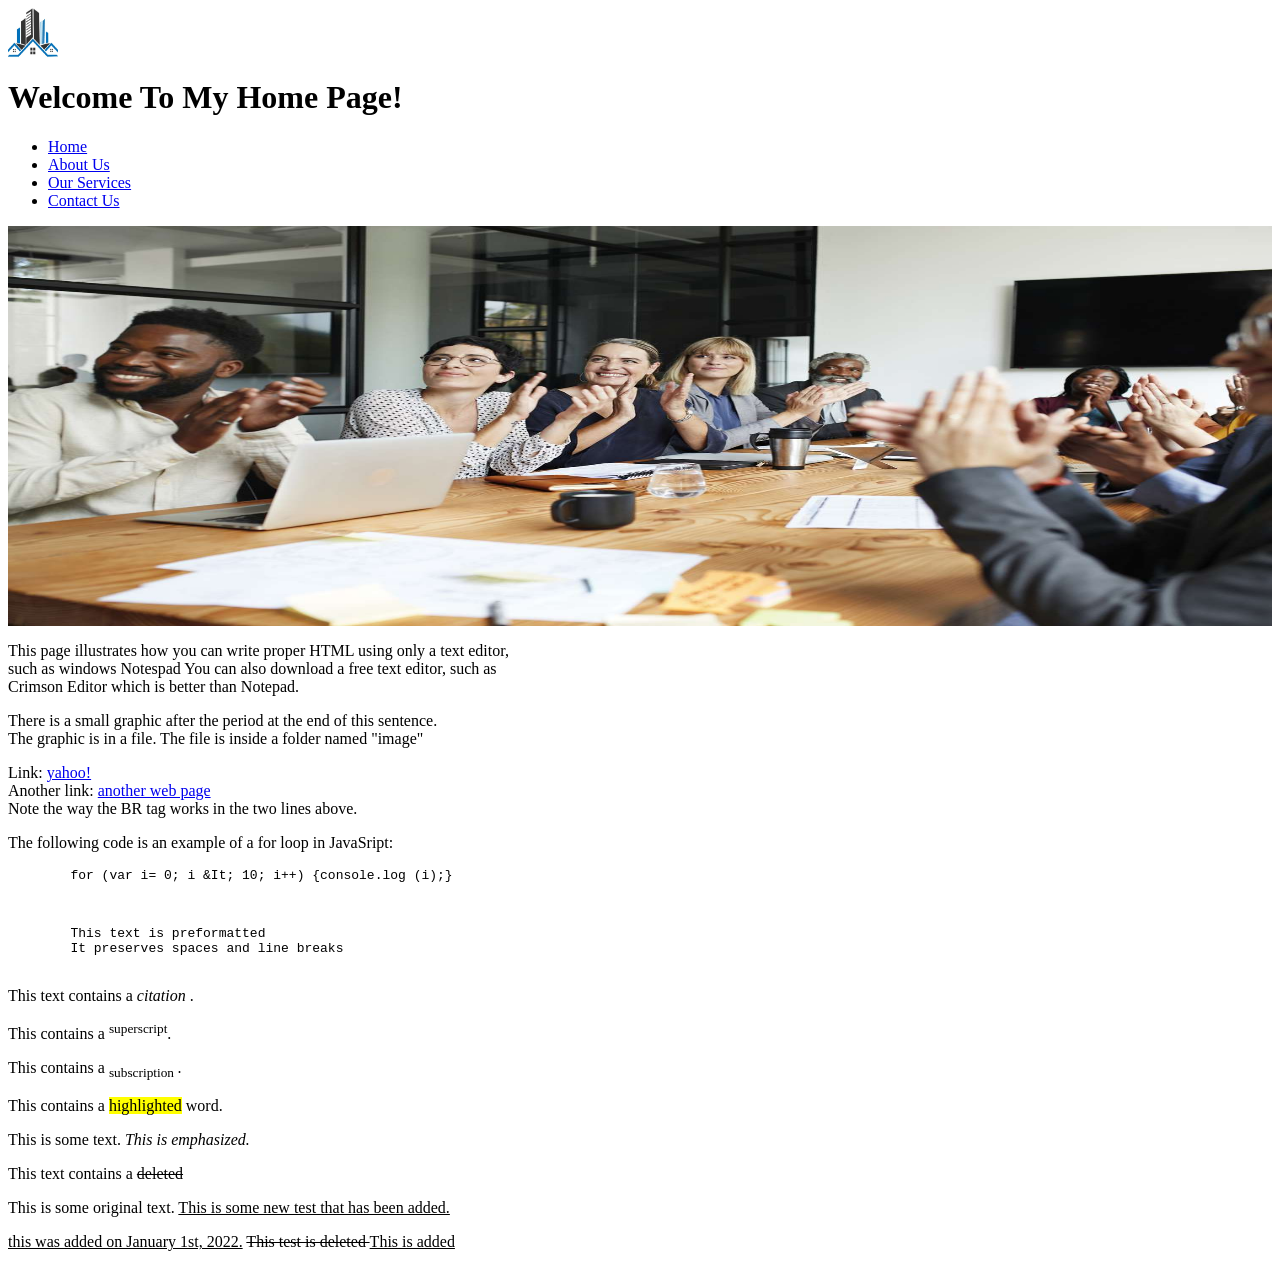
==== index.html @ 841957e7 "clean version" ====
<html>
    <head>
        <title> home page </title>
    </head>
        <body>
<img src="com logo.jpg" alt="Company Logo " width="50px" height="50px">    
    <h1> Welcome To My Home Page!</h1>  
<nav>
  <ul>
    <li><a href="index.html">Home</a></li>
    <li><a href="about.html">About Us</a></li>
    <li><a href="services.html">Our Services</a></li>
    <li><a href="contact.html">Contact Us</a></li>
  </ul>
</nav>
    <img src="com pics.jpg" alt="Company Picture " width="100%" height="400px">
    </ul>    
    <p> This page illustrates how you can write proper HTML using only a text editor,<br /> such as windows Notespad You can also download a free text editor, such as <br /> Crimson Editor which is better than Notepad. </p>
      
    <p> There is a small graphic after the period at the end of this sentence. <br /> The graphic is in a file. The file is inside a folder named "image" </p>

    <p> 
        Link: <a href="https://yahoo.com"> yahoo!</a><br> Another link: <a href="#">another web page</a> <br>
        Note the way the BR tag works in the two lines above.

    </p>

    <p> The following code is an example of a for loop in JavaSript:</p>
    
    <pre>
        for (var i= 0; i &It; 10; i++) {console.log (i);}

    </pre>

    <pre>
        This text is preformatted       
        It preserves spaces and line breaks 
    </pre>

    <p>This text contains a <cite> citation 
</cite>.</p>

   <p> This contains a <sup>superscript</sup>.</p>
   <p> This contains a <sub> subscription </sub>.</p>
   <p> This contains a <mark> highlighted</mark> word.</p>
   <p> This is some text. <em>This is emphasized. </em></p>
   <p> This text contains a <del> deleted </del></p>
   <p> This is some original text. <ins> This is some new test that has been added. </ins></p>
   <p><ins> this was added on January 1st, 2022.</ins> <del> This test is deleted </del> <ins> This is added </ins></p>


    </body>
   
        
</html>
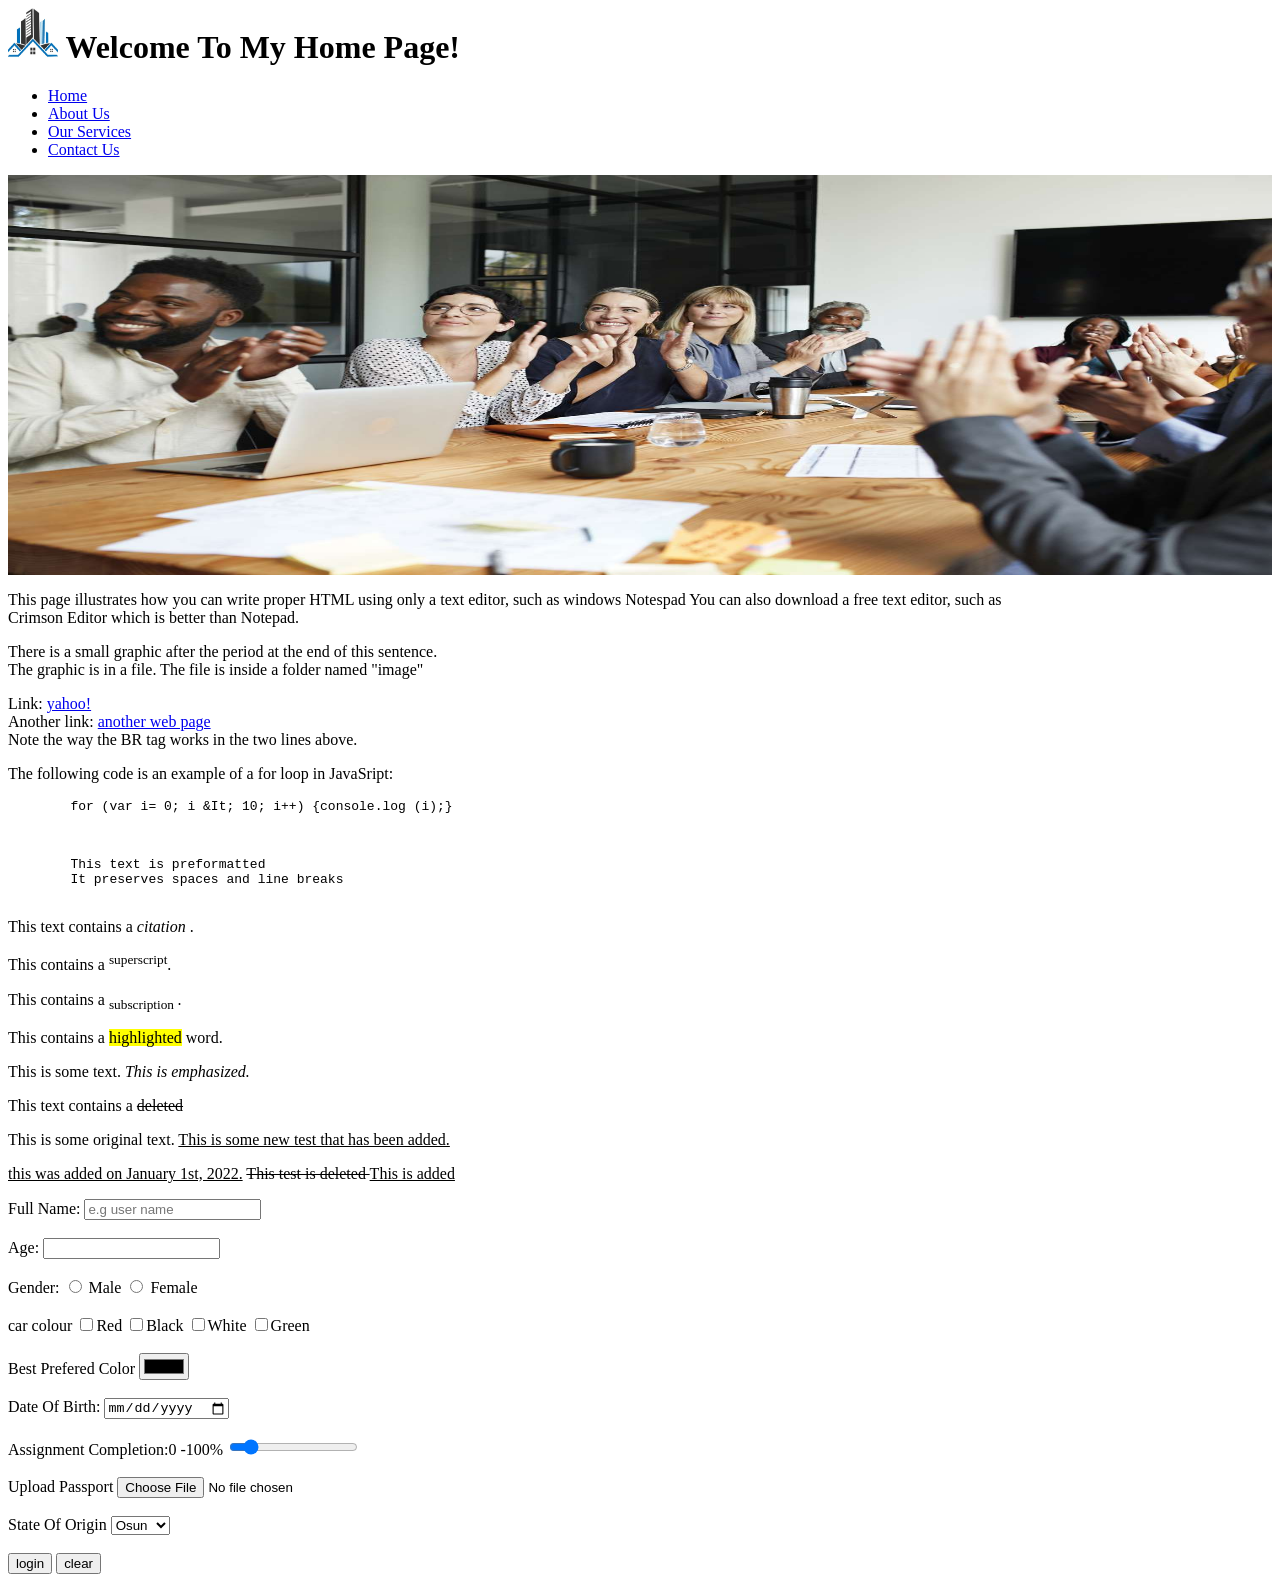
==== commit e2d9d89c: "fix logo filename and about page" ====
--- a/index.html
+++ b/index.html
@@ -1,10 +1,13 @@
 <html>
     <head>
-        <title> home page </title>
-    </head>
-        <body>
-<img src="com logo.jpg" alt="Company Logo " width="50px" height="50px">    
-    <h1> Welcome To My Home Page!</h1>  
+    <title> home page </title>
+    <body>
+<a> 
+    
+    </head>          
+    <h1><img src="com logo.jpg" alt="Company Logo " width="50px" height="50px" />
+         Welcome To My Home Page!</h1>  
+</a>
 <nav>
   <ul>
     <li><a href="index.html">Home</a></li>
@@ -13,9 +16,9 @@
     <li><a href="contact.html">Contact Us</a></li>
   </ul>
 </nav>
-    <img src="com pics.jpg" alt="Company Picture " width="100%" height="400px">
+    <img src="com pics.jpg" alt="Company Picture " width="100%" height="400px" />
     </ul>    
-    <p> This page illustrates how you can write proper HTML using only a text editor,<br /> such as windows Notespad You can also download a free text editor, such as <br /> Crimson Editor which is better than Notepad. </p>
+    <p> This page illustrates how you can write proper HTML using only a text editor, such as windows Notespad You can also download a free text editor, such as <br /> Crimson Editor which is better than Notepad. </p>
       
     <p> There is a small graphic after the period at the end of this sentence. <br /> The graphic is in a file. The file is inside a folder named "image" </p>
 
@@ -48,6 +51,55 @@
    <p> This is some original text. <ins> This is some new test that has been added. </ins></p>
    <p><ins> this was added on January 1st, 2022.</ins> <del> This test is deleted </del> <ins> This is added </ins></p>
 
+   <div style=" margin-left: 300x">
+    <form>
+        <label> Full Name:</label>
+        <input
+         type="text" name=" FullName" 
+         placeholder="e.g user name" 
+         maxlength="30"
+         minlength="5"
+         required/> <br /> <br />
+        
+        <label> Age: </label>
+        <input type="number"> <br /> <br />
+
+        <label> Gender:</label>
+        <input type="radio" value=" Male" /><label> Male </label> 
+        <input type="radio" value=" Female" /><label> Female </label> <br /> <br />
+
+        <label> car colour </label>
+        <input type="checkbox" value="red"><label>Red</label>
+        <input type="checkbox" value=" black"><label>Black</label>
+        <input type="checkbox" value=" white"><label>White</label>
+        <input type="checkbox" value=" green"><label>Green</label> <br /><br />
+
+        <label> Best Prefered Color</label>
+        <input type="color" /><br /> <br />
+
+        <label>Date Of Birth:</label>
+        <input type="date" /><br /> <br />
+
+        <label> Assignment Completion:0 -100%</label>
+        <input type="range" min="0" max="100" value="12"><br /> <br />
+        
+        <label> Upload Passport</label>
+        <input type="file"><br /> <br />
+
+        <label for="State of origin"> State Of Origin</label>
+        <select name="soo" id="soo">
+            <option value="osun">Osun</option>
+            <option value="oyo">Oyo</option>
+            <option value="lagos">Lagos</option>
+            <option value="ekiti">Ekiti</option>
+        </select><br /><br />
+
+        <input type="submit" value="login" />
+        <input type="reset" value="clear" />
+        
+
+
+    </form>
 
     </body>
    
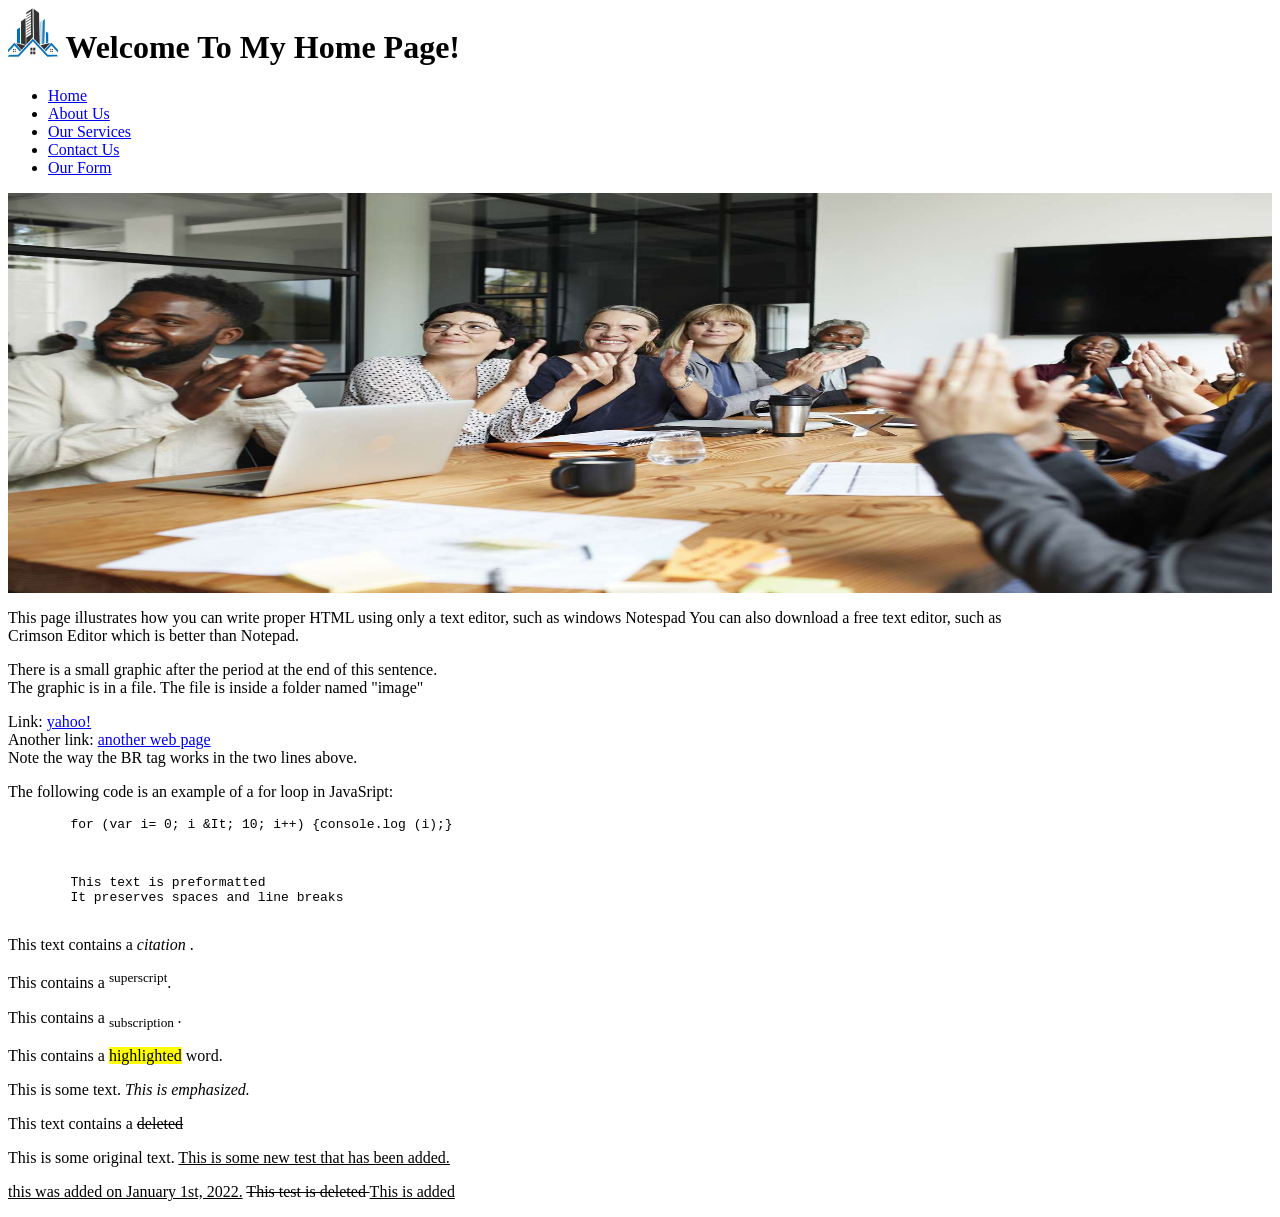
==== commit 878e0c63: "my first assignment" ====
--- a/index.html
+++ b/index.html
@@ -1,23 +1,26 @@
-<html>
+<DOCTYPE html>
     <head>
-    <title> home page </title>
-    <body>
+        <meta charset="UTF-8" />
+        <meta name="viewport" content="device-width, initila-scale=">
+      <title> home page </title>
+    </head>   
+<body>
 <a> 
-    
-    </head>          
+       
     <h1><img src="com logo.jpg" alt="Company Logo " width="50px" height="50px" />
          Welcome To My Home Page!</h1>  
 </a>
-<nav>
+
   <ul>
     <li><a href="index.html">Home</a></li>
     <li><a href="about.html">About Us</a></li>
     <li><a href="services.html">Our Services</a></li>
     <li><a href="contact.html">Contact Us</a></li>
+    <li><a href="form.html">Our Form</a></li>    
   </ul>
-</nav>
+
     <img src="com pics.jpg" alt="Company Picture " width="100%" height="400px" />
-    </ul>    
+        
     <p> This page illustrates how you can write proper HTML using only a text editor, such as windows Notespad You can also download a free text editor, such as <br /> Crimson Editor which is better than Notepad. </p>
       
     <p> There is a small graphic after the period at the end of this sentence. <br /> The graphic is in a file. The file is inside a folder named "image" </p>
@@ -40,8 +43,7 @@
         It preserves spaces and line breaks 
     </pre>
 
-    <p>This text contains a <cite> citation 
-</cite>.</p>
+    <p>This text contains a <cite> citation </cite>.</p>
 
    <p> This contains a <sup>superscript</sup>.</p>
    <p> This contains a <sub> subscription </sub>.</p>
@@ -51,57 +53,7 @@
    <p> This is some original text. <ins> This is some new test that has been added. </ins></p>
    <p><ins> this was added on January 1st, 2022.</ins> <del> This test is deleted </del> <ins> This is added </ins></p>
 
-   <div style=" margin-left: 300x">
-    <form>
-        <label> Full Name:</label>
-        <input
-         type="text" name=" FullName" 
-         placeholder="e.g user name" 
-         maxlength="30"
-         minlength="5"
-         required/> <br /> <br />
-        
-        <label> Age: </label>
-        <input type="number"> <br /> <br />
+</body>
+   
 
-        <label> Gender:</label>
-        <input type="radio" value=" Male" /><label> Male </label> 
-        <input type="radio" value=" Female" /><label> Female </label> <br /> <br />
-
-        <label> car colour </label>
-        <input type="checkbox" value="red"><label>Red</label>
-        <input type="checkbox" value=" black"><label>Black</label>
-        <input type="checkbox" value=" white"><label>White</label>
-        <input type="checkbox" value=" green"><label>Green</label> <br /><br />
-
-        <label> Best Prefered Color</label>
-        <input type="color" /><br /> <br />
-
-        <label>Date Of Birth:</label>
-        <input type="date" /><br /> <br />
-
-        <label> Assignment Completion:0 -100%</label>
-        <input type="range" min="0" max="100" value="12"><br /> <br />
-        
-        <label> Upload Passport</label>
-        <input type="file"><br /> <br />
-
-        <label for="State of origin"> State Of Origin</label>
-        <select name="soo" id="soo">
-            <option value="osun">Osun</option>
-            <option value="oyo">Oyo</option>
-            <option value="lagos">Lagos</option>
-            <option value="ekiti">Ekiti</option>
-        </select><br /><br />
-
-        <input type="submit" value="login" />
-        <input type="reset" value="clear" />
-        
-
-
-    </form>
-
-    </body>
-   
-        
 </html>
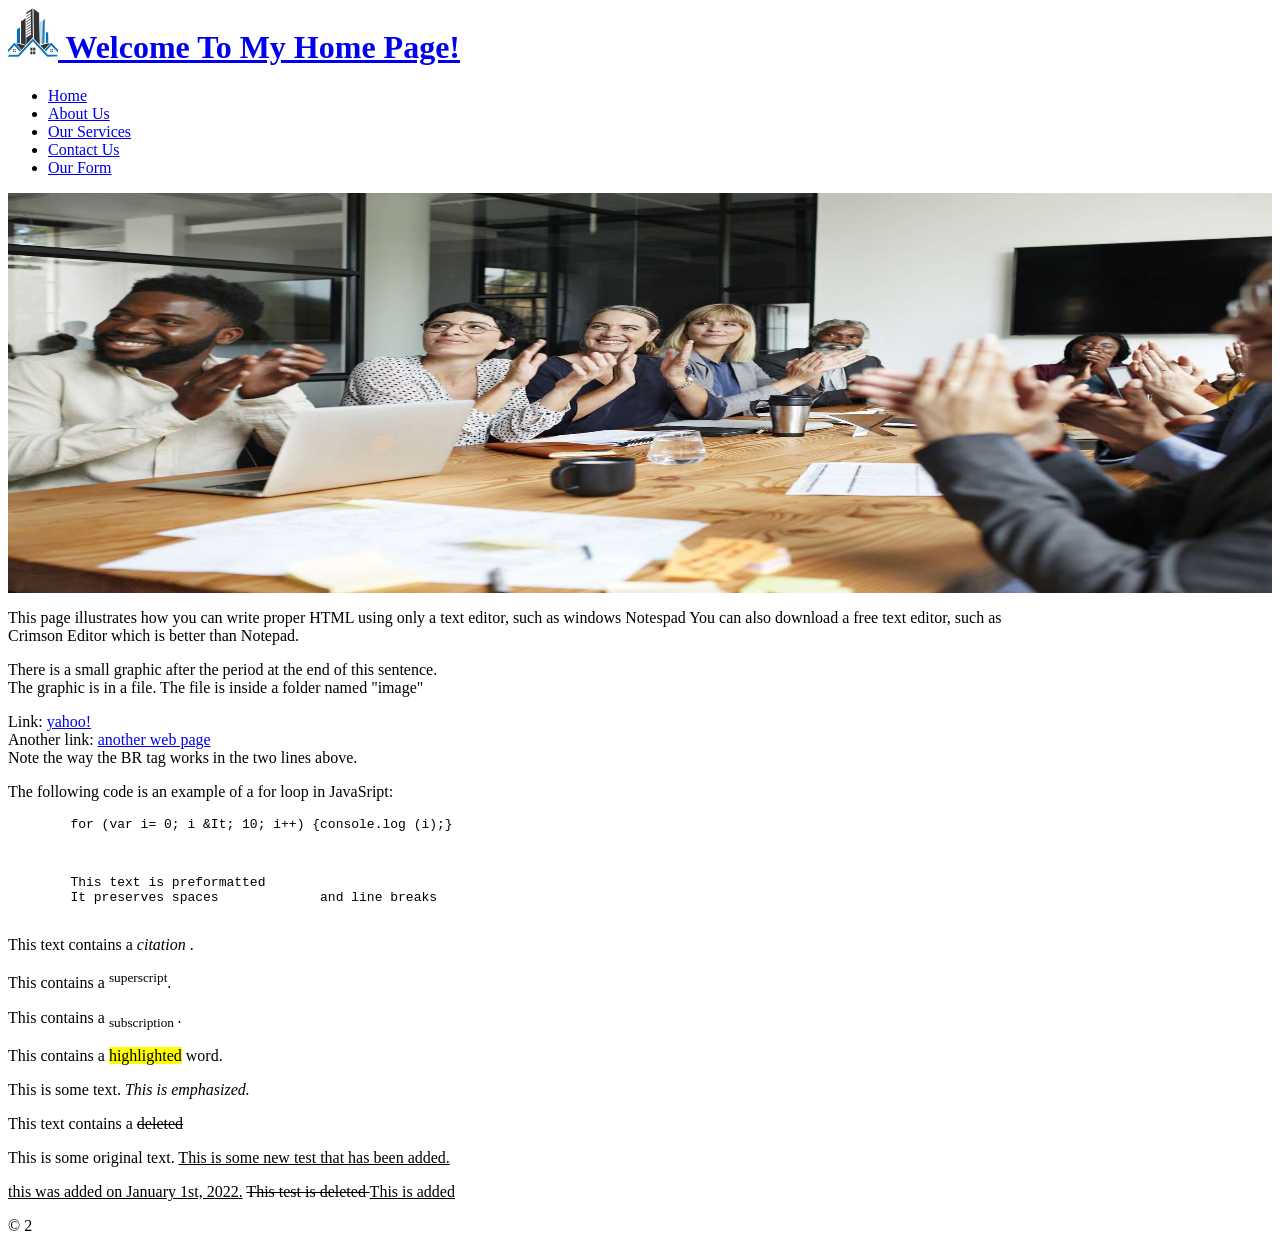
==== commit 3c6635da: "fix favicon and tables" ====
--- a/index.html
+++ b/index.html
@@ -3,9 +3,15 @@
         <meta charset="UTF-8" />
         <meta name="viewport" content="device-width, initila-scale=">
       <title> home page </title>
+
+<link rel="apple-touch-icon" sizes="180x180" href="apple-touch-icon.png">
+<link rel="icon" type="image/png" sizes="32x32" href="favicon-32x32.png">
+<link rel="icon" type="image/png" sizes="16x16" href="favicon-16x16.png">
+<link rel="manifest" href="site.webmanifest">
+
     </head>   
 <body>
-<a> 
+<a href="index.html"> 
        
     <h1><img src="com logo.jpg" alt="Company Logo " width="50px" height="50px" />
          Welcome To My Home Page!</h1>  
@@ -39,8 +45,8 @@
     </pre>
 
     <pre>
-        This text is preformatted       
-        It preserves spaces and line breaks 
+        This text is preformatted   
+        It preserves spaces  &nbsp;     &nbsp;    and line breaks 
     </pre>
 
     <p>This text contains a <cite> citation </cite>.</p>
@@ -52,6 +58,7 @@
    <p> This text contains a <del> deleted </del></p>
    <p> This is some original text. <ins> This is some new test that has been added. </ins></p>
    <p><ins> this was added on January 1st, 2022.</ins> <del> This test is deleted </del> <ins> This is added </ins></p>
+&copy; 2
 
 </body>
    
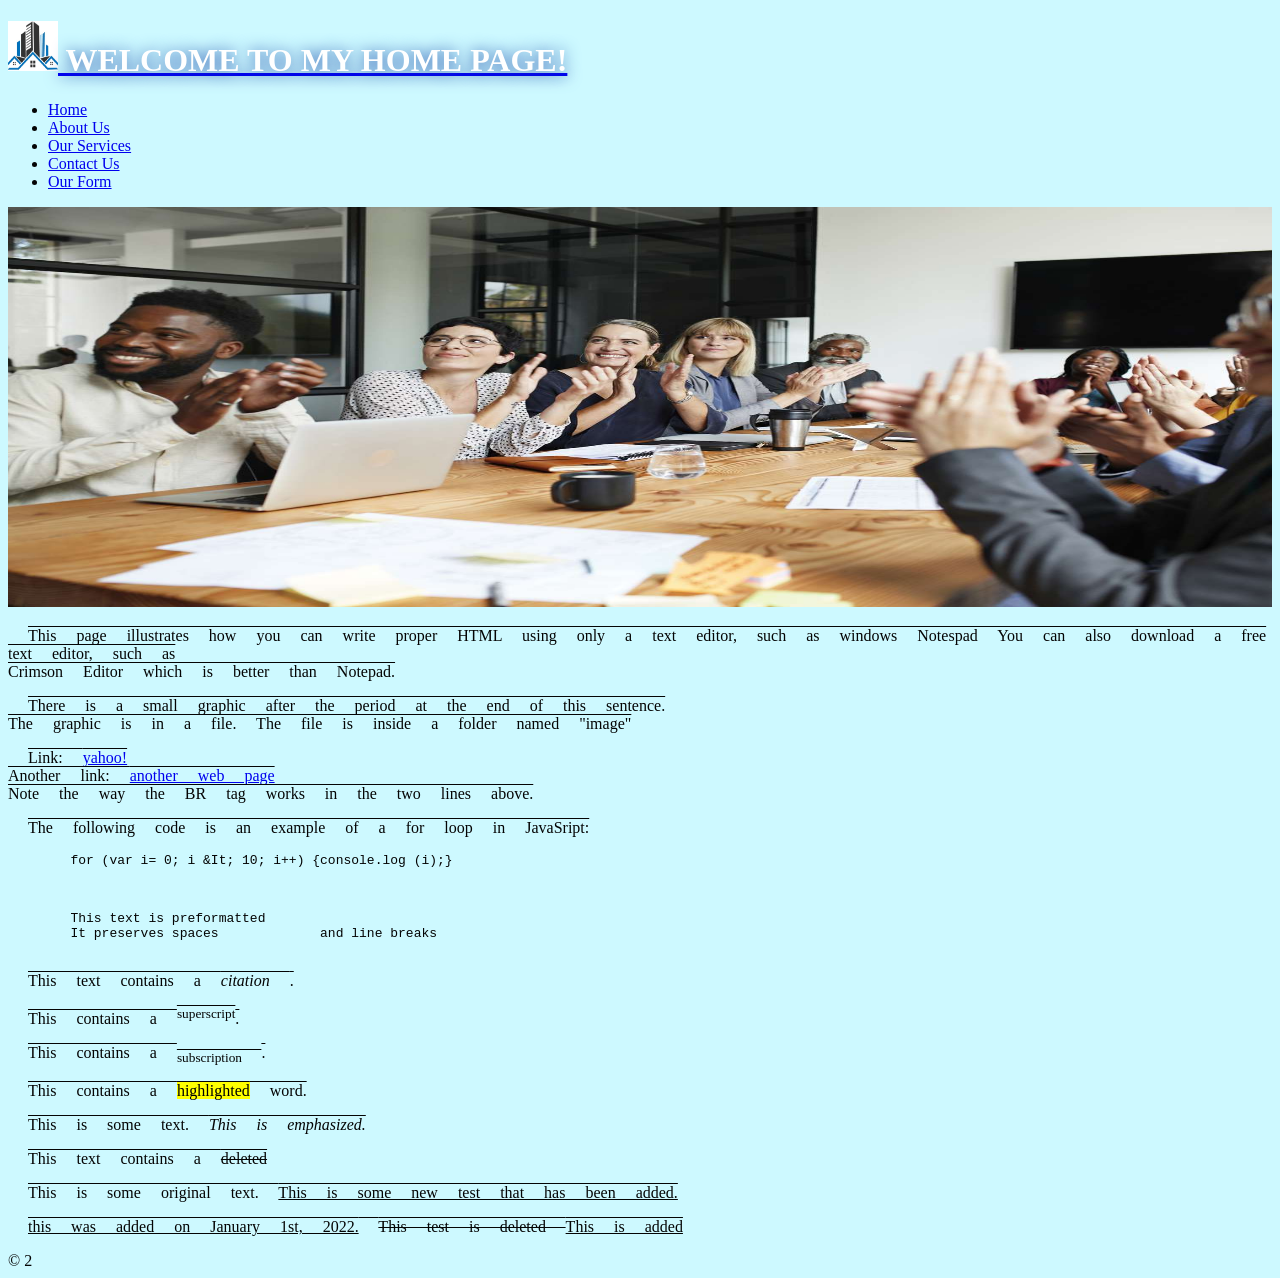
==== commit d02004dc: "final assignment update" ====
--- a/index.html
+++ b/index.html
@@ -1,30 +1,33 @@
-<DOCTYPE html>
+<!DOCTYPE html>
+<html>
     <head>
         <meta charset="UTF-8" />
         <meta name="viewport" content="device-width, initila-scale=">
       <title> home page </title>
 
-<link rel="apple-touch-icon" sizes="180x180" href="apple-touch-icon.png">
-<link rel="icon" type="image/png" sizes="32x32" href="favicon-32x32.png">
-<link rel="icon" type="image/png" sizes="16x16" href="favicon-16x16.png">
-<link rel="manifest" href="site.webmanifest">
-
+        <link rel="apple-touch-icon" sizes="180x180" href="apple-touch-icon.png">
+        <link rel="icon" type="image/png" sizes="32x32" href="favicon-32x32.png">
+        <link rel="icon" type="image/png" sizes="16x16" href="favicon-16x16.png">
+        <link rel="manifest" href="site.webmanifest">
+        <link rel="stylesheet" href="style.css" type="text/css">
     </head>   
 <body>
-<a href="index.html"> 
+
+    <a href="index.html"> 
        
-    <h1><img src="com logo.jpg" alt="Company Logo " width="50px" height="50px" />
-         Welcome To My Home Page!</h1>  
-</a>
-
+        <h1>
+            <img src="com logo.jpg" alt="Company Logo " width="50px" height="50px" />
+            Welcome To My Home Page!
+        </h1>  
+    </a>
   <ul>
-    <li><a href="index.html">Home</a></li>
-    <li><a href="about.html">About Us</a></li>
-    <li><a href="services.html">Our Services</a></li>
-    <li><a href="contact.html">Contact Us</a></li>
-    <li><a href="form.html">Our Form</a></li>    
+     <li><a href="index.html">Home</a></li>
+     <li><a href="about.html">About Us</a></li>
+     <li><a href="services.html">Our Services</a></li>
+     <li><a href="contact.html">Contact Us</a></li>
+     <li><a href="form.html">Our Form</a></li>    
   </ul>
-
+  
     <img src="com pics.jpg" alt="Company Picture " width="100%" height="400px" />
         
     <p> This page illustrates how you can write proper HTML using only a text editor, such as windows Notespad You can also download a free text editor, such as <br /> Crimson Editor which is better than Notepad. </p>
@@ -49,8 +52,8 @@
         It preserves spaces  &nbsp;     &nbsp;    and line breaks 
     </pre>
 
+    
     <p>This text contains a <cite> citation </cite>.</p>
-
    <p> This contains a <sup>superscript</sup>.</p>
    <p> This contains a <sub> subscription </sub>.</p>
    <p> This contains a <mark> highlighted</mark> word.</p>
@@ -58,7 +61,7 @@
    <p> This text contains a <del> deleted </del></p>
    <p> This is some original text. <ins> This is some new test that has been added. </ins></p>
    <p><ins> this was added on January 1st, 2022.</ins> <del> This test is deleted </del> <ins> This is added </ins></p>
-&copy; 2
+ &copy; 2
 
 </body>
    
--- a/style.css
+++ b/style.css
@@ -0,0 +1,23 @@
+a h1{
+    font-family: Georgia, 'Times New Roman', Times, serif;
+    text-transform: uppercase;
+    text-shadow:0px 0px 15px rgb(35, 81, 172);
+    color:white;
+    text-decoration: none;
+}
+
+body{
+        background:rgb(205, 249, 255);
+        color:rgb(4, 4, 4);
+        font-family;
+    }
+
+p{
+    direction:ltr;
+    letter-spacing:normal;
+    word-spacing:16px;
+    text-indent:20px;
+    text-align:left;
+    text-decoration: overline;
+
+}
